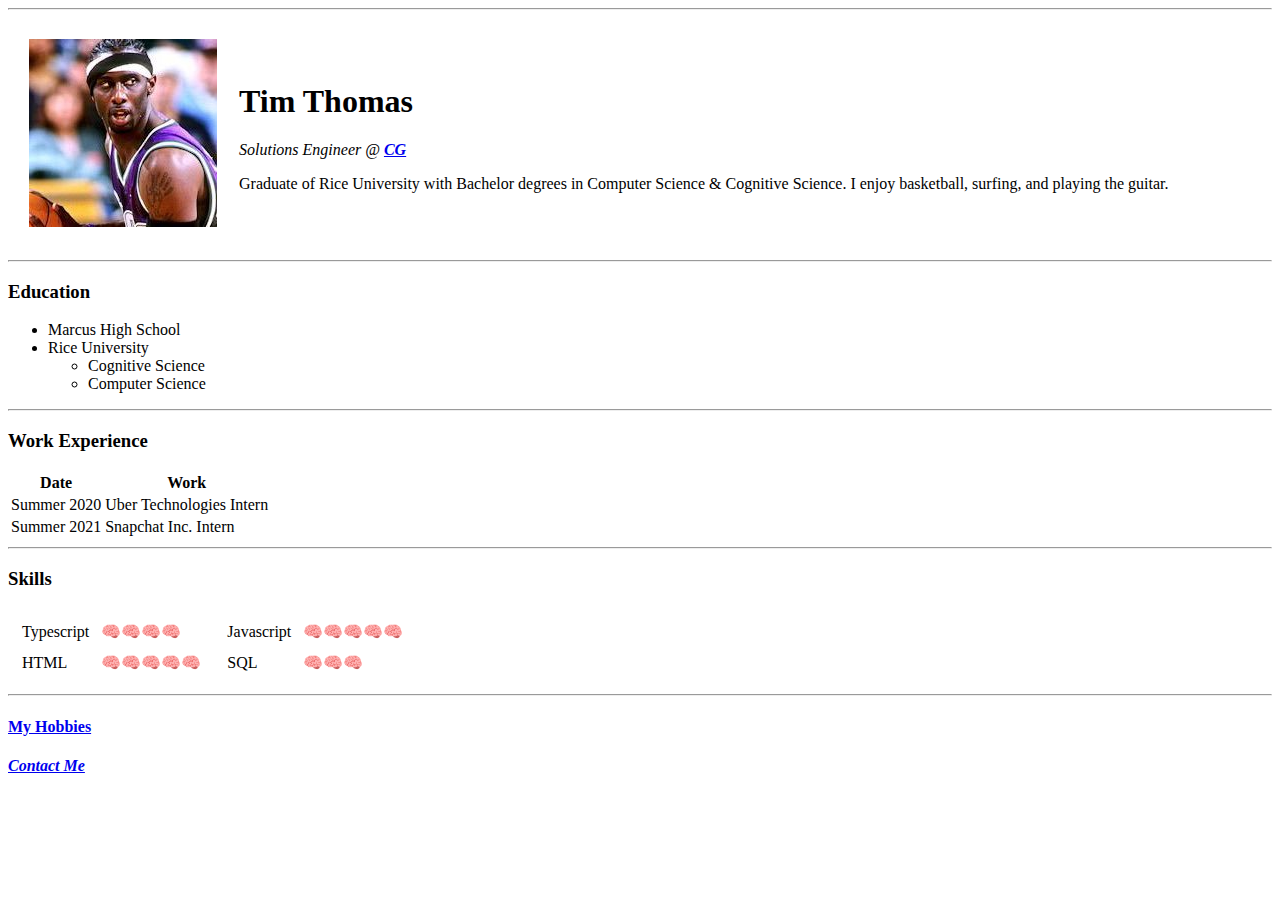
==== CV/index.html @ 48ce291a "Refocused and ready" ====
<!DOCTYPE html>
<html>
    <head>
        <meta charset="utf-8">
        <title>Tim'a Personal Site</title>
    </head>
    <body>
        <hr>
        <table cellspacing=20>
            <tr>
                <td><img src="ttheadband.jpeg"></td>
                <td>
                    <h1>Tim Thomas</h1>
                    <p><em>Solutions Engineer @ <strong><a href="https://www.capitalgroup.com/pcs">CG</a></strong></em></p>
                    <p>Graduate of Rice University with Bachelor degrees in Computer Science & Cognitive Science. I enjoy basketball, surfing, and playing the guitar.</p>
                </td>
            </tr>
        </table>
        <hr>
        <h3>Education</h3>
        <ul>
            <li>Marcus High School</li>
            <li>Rice University</li>
            <ul>
                <li>Cognitive Science</li>
                <li>Computer Science</li>
            </ul>
        </ul>
        <hr>
        <h3>Work Experience</h3>
        <table>
            <thead>
                <tr>
                    <th>Date</th>
                    <th>Work</th>
                </tr>
            </thead>
            <tr>
                <td>Summer 2020</td>
                <td>Uber Technologies Intern</td>
            </tr>
            <tr>
                <td>Summer 2021</td>
                <td>Snapchat Inc. Intern</td>
            </tr>
        </table>
        <hr>
        <h3>Skills</h3>
        <table> <!-- outer table-->
            <tr>
                <td> <!-- inner table-->
                    <table cellspacing=10>
                        <tr>
                            <td>Typescript</td>
                            <td>🧠🧠🧠🧠</td>
                        </tr>
                        <tr>
                            <td>HTML</td>
                            <td>🧠🧠🧠🧠🧠</td>
                        </tr>
                    </table>
                </td>
                <td> <!-- inner table-->
                    <table cellspacing=10>
                        <tr>
                            <td>Javascript</td>
                            <td>🧠🧠🧠🧠🧠</td>
                        </tr>
                        <tr>
                            <td>SQL</td>
                            <td>🧠🧠🧠</td>
                        </tr>
                    </table>
                </td>
            </tr>
        </table>
        <hr>
        <h4><a href="hobbies.html">My Hobbies</a></h4>
        <h4><em><a href="contactpage.html">Contact Me</a></em></h4>
    </body>
</html>
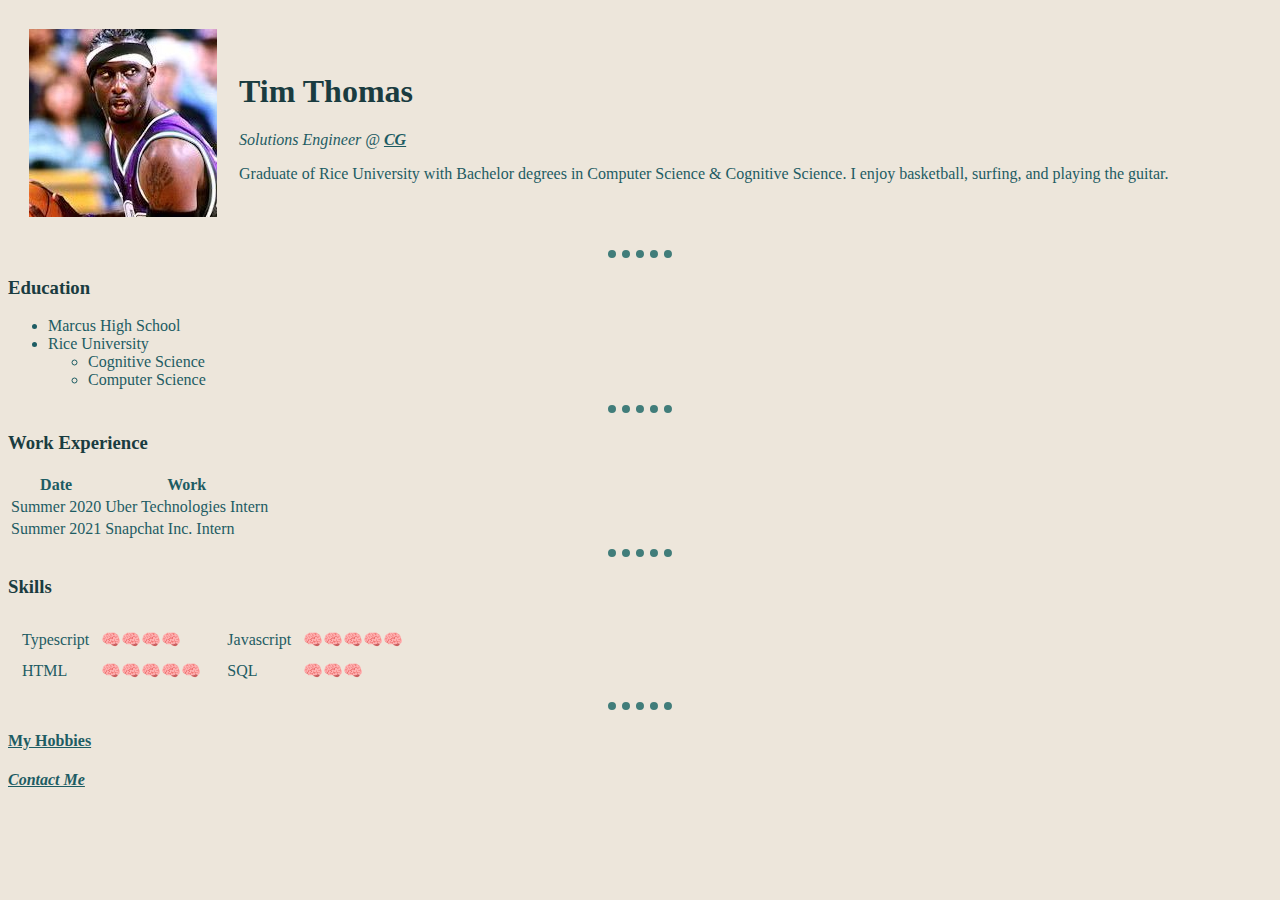
==== commit 4130c6f9: "Chugging through CSS" ====
--- a/CV/index.html
+++ b/CV/index.html
@@ -3,9 +3,10 @@
     <head>
         <meta charset="utf-8">
         <title>Tim'a Personal Site</title>
+        <link rel="stylesheet" href="css/styles.css">
     </head>
+
     <body>
-        <hr>
         <table cellspacing=20>
             <tr>
                 <td><img src="ttheadband.jpeg"></td>
--- a/CV/css/styles.css
+++ b/CV/css/styles.css
@@ -0,0 +1,18 @@
+body {
+    background-color: #EDE6DB;
+}
+
+hr {
+    border-style: dotted none none;
+    border-color: #417D7A;
+    border-width: 8px;
+    width: 5%;
+}
+
+h1, h3 {
+    color: #1A3C40;
+}
+
+p, li, table, a {
+    color: #1D5C63;
+}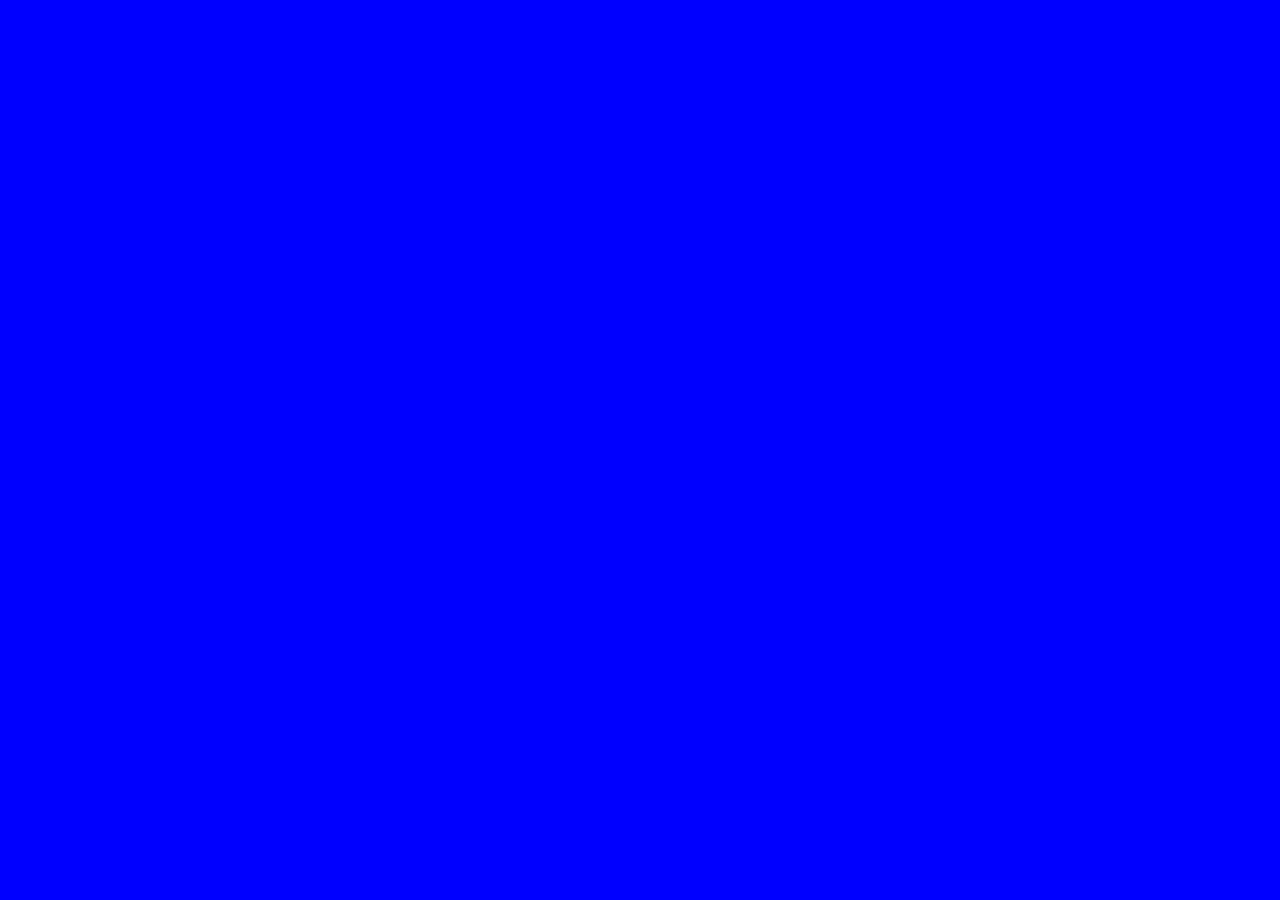
==== commit 6cead457: "Finished css beginner" ====
--- a/CV/index.html
+++ b/CV/index.html
@@ -1,82 +1,12 @@
-<!DOCTYPE html>
+<!DOCTYPE html>                     <!-- html version -->
 <html>
     <head>
-        <meta charset="utf-8">
-        <title>Tim'a Personal Site</title>
-        <link rel="stylesheet" href="css/styles.css">
+        <meta charset="utf-8">      <!-- Text encoding: ex here uses ~utf-8~ system. Diff languages use diff systems -->
+        <title>Tim Thomas</title>             <!-- webpage title (in tab) -->
+        <link rel="stylesheet" href="css/styles.css" >
     </head>
 
     <body>
-        <table cellspacing=20>
-            <tr>
-                <td><img src="ttheadband.jpeg"></td>
-                <td>
-                    <h1>Tim Thomas</h1>
-                    <p><em>Solutions Engineer @ <strong><a href="https://www.capitalgroup.com/pcs">CG</a></strong></em></p>
-                    <p>Graduate of Rice University with Bachelor degrees in Computer Science & Cognitive Science. I enjoy basketball, surfing, and playing the guitar.</p>
-                </td>
-            </tr>
-        </table>
-        <hr>
-        <h3>Education</h3>
-        <ul>
-            <li>Marcus High School</li>
-            <li>Rice University</li>
-            <ul>
-                <li>Cognitive Science</li>
-                <li>Computer Science</li>
-            </ul>
-        </ul>
-        <hr>
-        <h3>Work Experience</h3>
-        <table>
-            <thead>
-                <tr>
-                    <th>Date</th>
-                    <th>Work</th>
-                </tr>
-            </thead>
-            <tr>
-                <td>Summer 2020</td>
-                <td>Uber Technologies Intern</td>
-            </tr>
-            <tr>
-                <td>Summer 2021</td>
-                <td>Snapchat Inc. Intern</td>
-            </tr>
-        </table>
-        <hr>
-        <h3>Skills</h3>
-        <table> <!-- outer table-->
-            <tr>
-                <td> <!-- inner table-->
-                    <table cellspacing=10>
-                        <tr>
-                            <td>Typescript</td>
-                            <td>🧠🧠🧠🧠</td>
-                        </tr>
-                        <tr>
-                            <td>HTML</td>
-                            <td>🧠🧠🧠🧠🧠</td>
-                        </tr>
-                    </table>
-                </td>
-                <td> <!-- inner table-->
-                    <table cellspacing=10>
-                        <tr>
-                            <td>Javascript</td>
-                            <td>🧠🧠🧠🧠🧠</td>
-                        </tr>
-                        <tr>
-                            <td>SQL</td>
-                            <td>🧠🧠🧠</td>
-                        </tr>
-                    </table>
-                </td>
-            </tr>
-        </table>
-        <hr>
-        <h4><a href="hobbies.html">My Hobbies</a></h4>
-        <h4><em><a href="contactpage.html">Contact Me</a></em></h4>
+
     </body>
-</html>
+</html>--- a/CV/css/styles.css
+++ b/CV/css/styles.css
@@ -1,18 +1,16 @@
+/************** TAG SELECTORS **************/
 body {
-    background-color: #EDE6DB;
+
+    background-color: blue;
 }
 
-hr {
-    border-style: dotted none none;
-    border-color: #417D7A;
-    border-width: 8px;
-    width: 5%;
-}
 
-h1, h3 {
-    color: #1A3C40;
-}
 
-p, li, table, a {
-    color: #1D5C63;
-}+/************** CLASS SELECTORS **************/
+
+
+
+
+
+
+/************** ID SELECTORS **************/
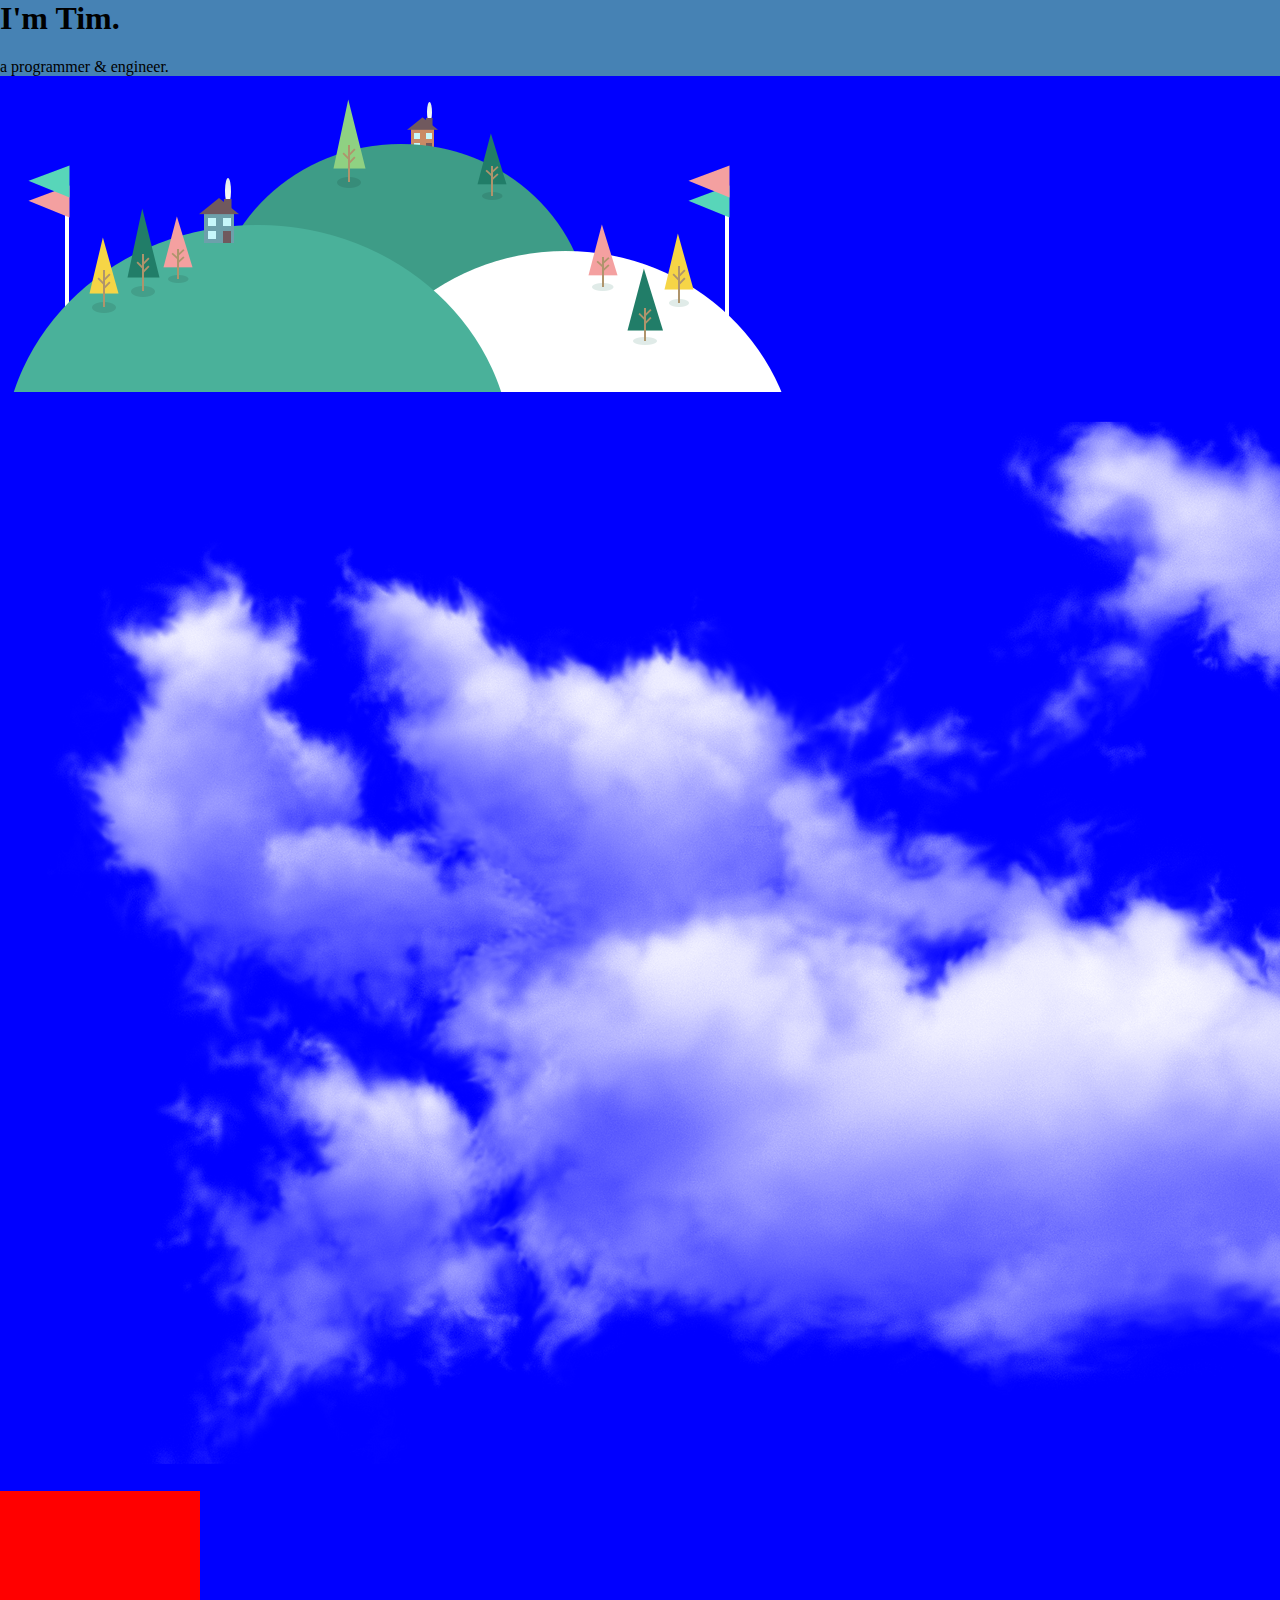
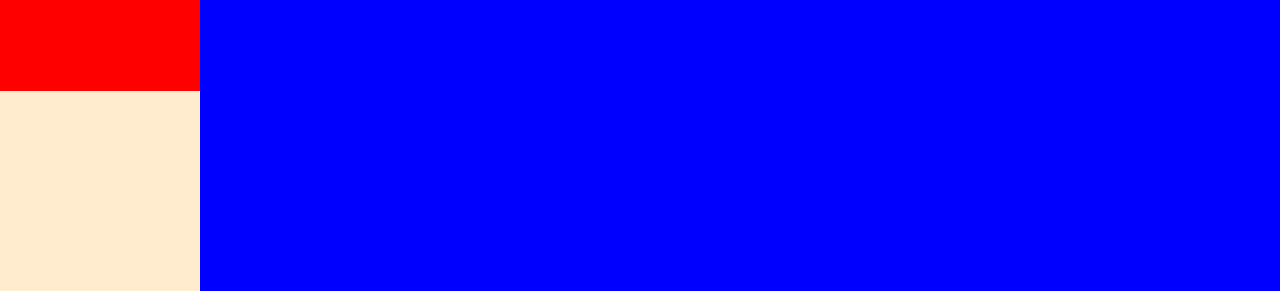
==== commit ee5aa756: "Dark arts of css" ====
--- a/CV/index.html
+++ b/CV/index.html
@@ -4,9 +4,22 @@
         <meta charset="utf-8">      <!-- Text encoding: ex here uses ~utf-8~ system. Diff languages use diff systems -->
         <title>Tim Thomas</title>             <!-- webpage title (in tab) -->
         <link rel="stylesheet" href="css/styles.css" >
+        <link rel="icon" href="favicon.ico" >
     </head>
 
     <body>
+        <div class="top-container">
+            <h1>I'm Tim.</h1>
+            <p>a programmer & engineer.</p>
+        </div>
+        <img src="images/mountain.png" alt="mountain-img">
+        <img src="images/cloudcluster.png" alt="cloud-img">
+        <div class="middle-container">
+
+        </div>
+        <div class="bottom-container">
+
+        </div>
 
     </body>
 </html>--- a/CV/css/styles.css
+++ b/CV/css/styles.css
@@ -2,11 +2,36 @@
 body {
 
     background-color: blue;
+    margin: 0px;
 }
 
+h1 {
+    margin-top: 0px;
+}
+
+/* div {
+    background-color: steelblue;
+} */
 
 
 /************** CLASS SELECTORS **************/
+
+.top-container {
+    background-color: steelblue;
+}
+
+.middle-container {
+    background-color: red;
+    height: 200px;
+    width: 200px;
+}
+
+.bottom-container {
+    background-color: blanchedalmond;
+    height: 200px;
+    width: 200px;
+}
+
 
 
 
